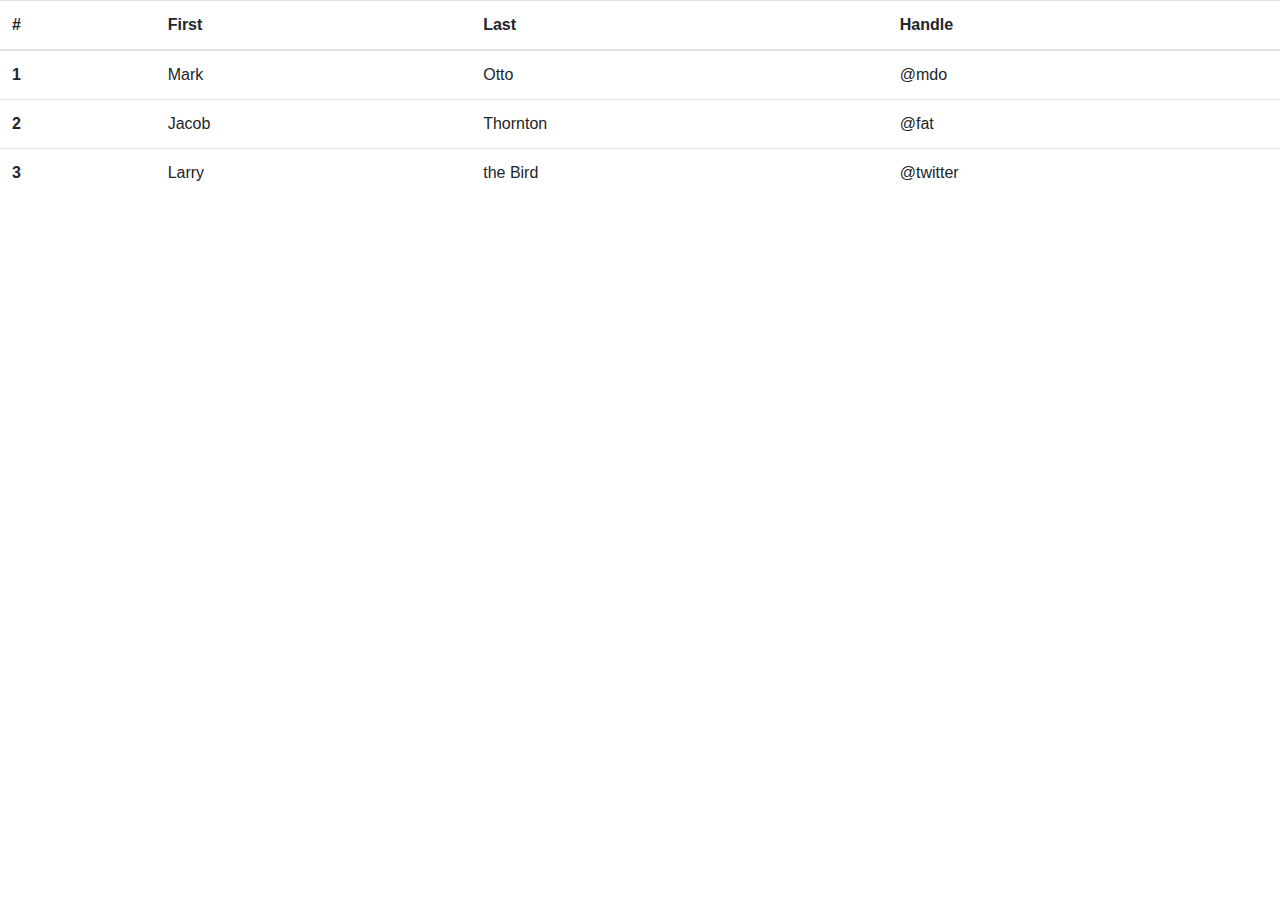
==== bootstrap-like-table/index.html @ 7995ce10 "Style basic table" ====
<!DOCTYPE html>
<html lang="en">
  <head>
    <meta charset="UTF-8" />
    <meta http-equiv="X-UA-Compatible" content="IE=edge" />
    <meta name="viewport" content="width=device-width, initial-scale=1.0" />
		<link rel="stylesheet" href="style.css">
    <title>Simple Table Materialize way</title>
  </head>
  <body>
    <table class="table">
      <thead>
        <tr>
          <th scope="col">#</th>
          <th scope="col">First</th>
          <th scope="col">Last</th>
          <th scope="col">Handle</th>
        </tr>
      </thead>
      <tbody>
        <tr>
          <th scope="row">1</th>
          <td>Mark</td>
          <td>Otto</td>
          <td>@mdo</td>
        </tr>
        <tr>
          <th scope="row">2</th>
          <td>Jacob</td>
          <td>Thornton</td>
          <td>@fat</td>
        </tr>
        <tr>
          <th scope="row">3</th>
          <td>Larry</td>
          <td>the Bird</td>
          <td>@twitter</td>
        </tr>
      </tbody>
    </table>
  </body>
</html>
---- bootstrap-like-table/style.css ----
*,
*::before,
*::after {
  -webkit-box-sizing: border-box;
          box-sizing: border-box;
}

body {
  margin: 0;
  font-family: -apple-system, BlinkMacSystemFont, 'Segoe UI', Roboto, 'Helvetica Neue', Arial, sans-serif;
  font-size: 1rem;
  line-height: 1.5;
  color: #212529;
  font-weight: 400;
}

.table {
  width: 100%;
  text-align: left;
  border-collapse: collapse;
  border-spacing: 2px;
}

.table tr {
  border-top: 1px solid #dee2e6;
}

.table thead th {
  border-bottom: 2px solid #dee2e6;
}

.table td, .table th {
  padding: 0.75rem;
  display: table-cell;
}

.table th {
  font-weight: bold;
}
/*# sourceMappingURL=style.css.map */
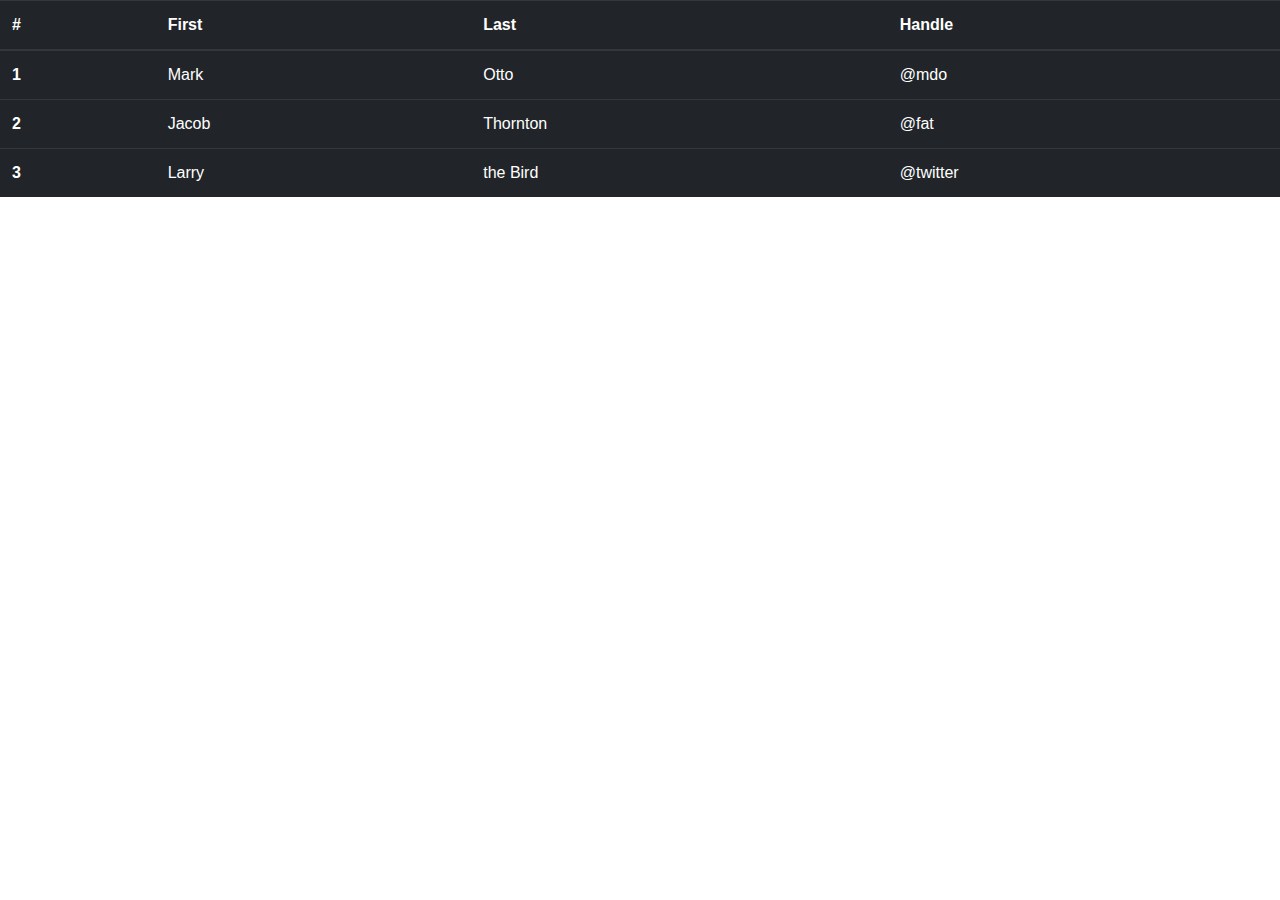
==== commit 344a4e9c: "Add dark table theme" ====
--- a/bootstrap-like-table/index.html
+++ b/bootstrap-like-table/index.html
@@ -8,7 +8,8 @@
     <title>Simple Table Materialize way</title>
   </head>
   <body>
-    <table class="table">
+		<!-- <p>Hello</p> -->
+    <table class="table table-dark">
       <thead>
         <tr>
           <th scope="col">#</th>
--- a/bootstrap-like-table/style.css
+++ b/bootstrap-like-table/style.css
@@ -19,14 +19,11 @@
   text-align: left;
   border-collapse: collapse;
   border-spacing: 2px;
+  margin-bottom: 1rem;
 }
 
 .table tr {
   border-top: 1px solid #dee2e6;
-}
-
-.table thead th {
-  border-bottom: 2px solid #dee2e6;
 }
 
 .table td, .table th {
@@ -37,4 +34,21 @@
 .table th {
   font-weight: bold;
 }
+
+.table thead th {
+  border-bottom: 2px solid #dee2e6;
+}
+
+.table-dark {
+  background-color: #212529;
+  color: white;
+}
+
+.table-dark tr {
+  border-top: 1px solid #32383e;
+}
+
+.table-dark thead th {
+  border-bottom: 2px solid #32383e;
+}
 /*# sourceMappingURL=style.css.map */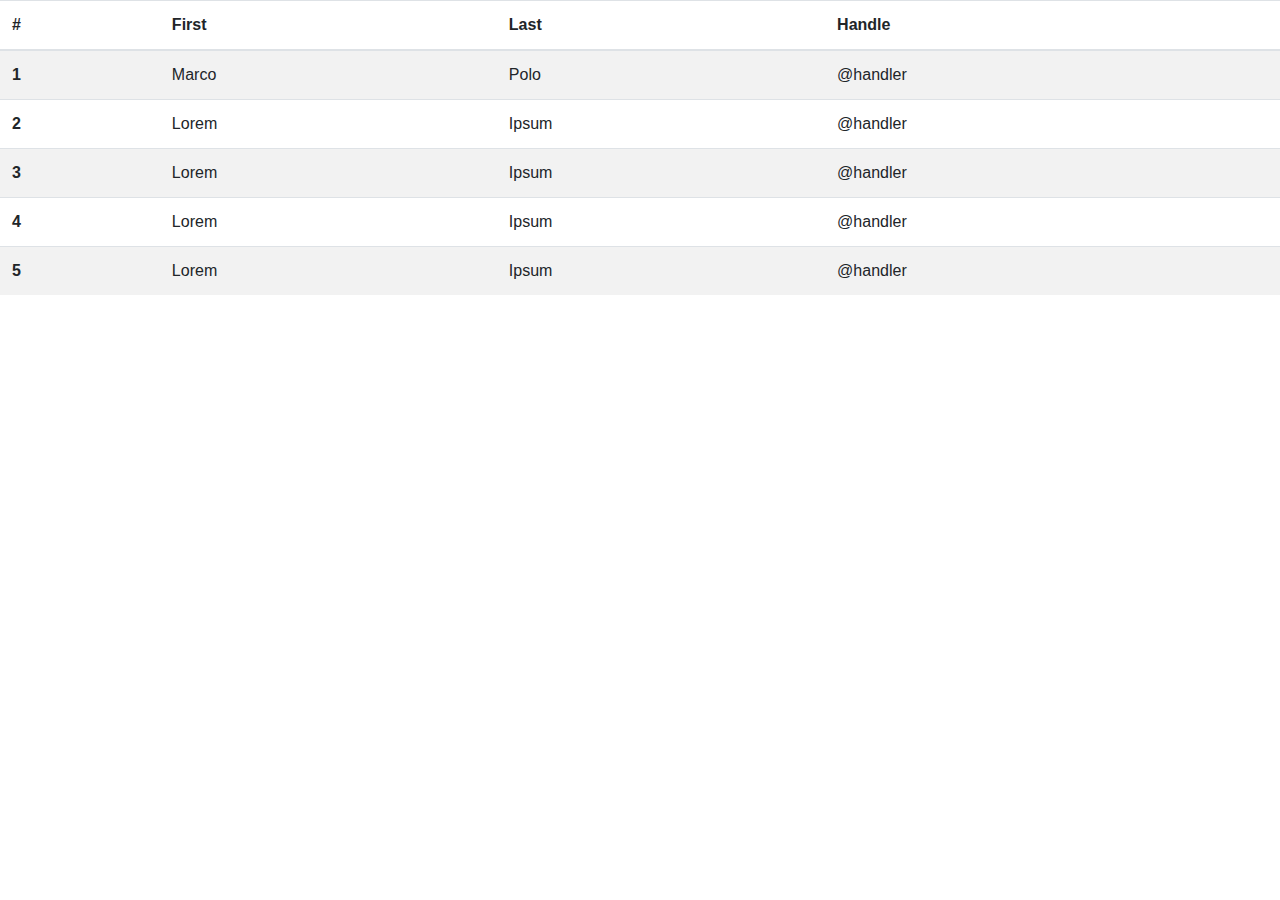
==== commit a88ce3b5: "Stripe table" ====
--- a/bootstrap-like-table/index.html
+++ b/bootstrap-like-table/index.html
@@ -8,9 +8,22 @@
     <title>Simple Table Materialize way</title>
   </head>
   <body>
-		<!-- <p>Hello</p> -->
-    <table class="table table-dark">
-      <thead>
+		<!-- 
+
+			A bit more BEM style here. 
+			.table is explicitly required.
+			
+			Classes for .table:
+			table--dark
+			table--striped
+
+			Classes for thead:
+			thead--light
+			thead--dark
+
+		 -->
+    <table class="table table--striped">
+      <thead class=""> 
         <tr>
           <th scope="col">#</th>
           <th scope="col">First</th>
@@ -21,21 +34,33 @@
       <tbody>
         <tr>
           <th scope="row">1</th>
-          <td>Mark</td>
-          <td>Otto</td>
-          <td>@mdo</td>
+          <td>Marco</td>
+          <td>Polo</td>
+          <td>@handler</td>
         </tr>
         <tr>
           <th scope="row">2</th>
-          <td>Jacob</td>
-          <td>Thornton</td>
-          <td>@fat</td>
+          <td>Lorem</td>
+          <td>Ipsum</td>
+          <td>@handler</td>
         </tr>
         <tr>
           <th scope="row">3</th>
-          <td>Larry</td>
-          <td>the Bird</td>
-          <td>@twitter</td>
+          <td>Lorem</td>
+          <td>Ipsum</td>
+          <td>@handler</td>
+        </tr>
+				<tr>
+          <th scope="row">4</th>
+          <td>Lorem</td>
+          <td>Ipsum</td>
+          <td>@handler</td>
+        </tr>
+				<tr>
+          <th scope="row">5</th>
+          <td>Lorem</td>
+          <td>Ipsum</td>
+          <td>@handler</td>
         </tr>
       </tbody>
     </table>
--- a/bootstrap-like-table/style.css
+++ b/bootstrap-like-table/style.css
@@ -26,7 +26,8 @@
   border-top: 1px solid #dee2e6;
 }
 
-.table td, .table th {
+.table td,
+.table th {
   padding: 0.75rem;
   display: table-cell;
 }
@@ -39,16 +40,33 @@
   border-bottom: 2px solid #dee2e6;
 }
 
-.table-dark {
+.table .thead--light {
+  background-color: #e9ecef;
+}
+
+.table .thead--dark {
+  background-color: #32383e;
+  color: white;
+}
+
+.table--striped > tbody tr:nth-child(odd) {
+  background-color: rgba(0, 0, 0, 0.05);
+}
+
+.table.table--dark {
   background-color: #212529;
   color: white;
 }
 
-.table-dark tr {
+.table.table--dark tr {
   border-top: 1px solid #32383e;
 }
 
-.table-dark thead th {
+.table.table--dark thead th {
   border-bottom: 2px solid #32383e;
 }
+
+.table.table--dark.table--striped tbody tr:nth-of-type(odd) {
+  background-color: rgba(255, 255, 255, 0.05);
+}
 /*# sourceMappingURL=style.css.map */